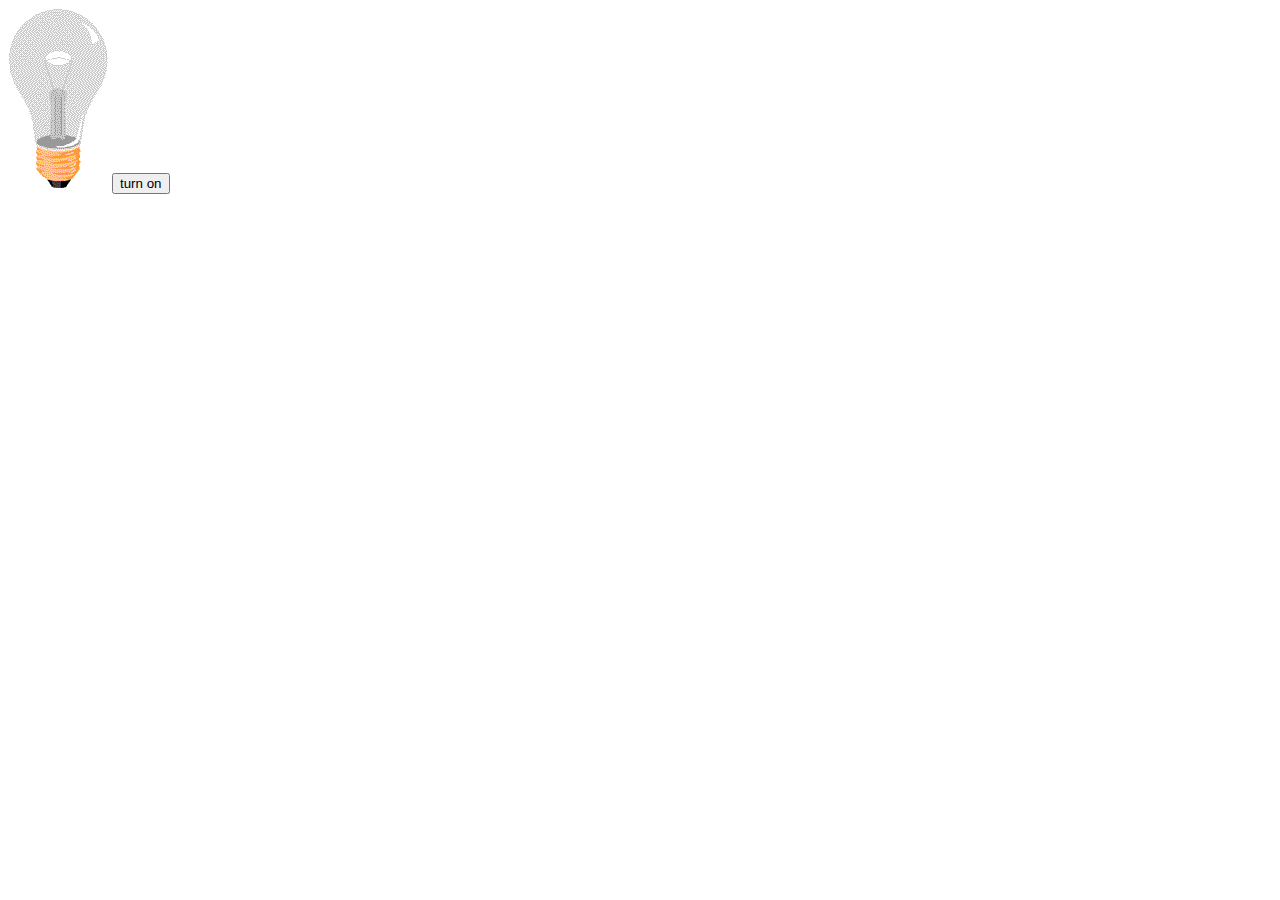
==== index.html @ 7b0c75f3 "end of project bulb" ====
<!DOCTYPE html>
<html lang="en">
<head>
    <meta charset="UTF-8">
    <meta http-equiv="X-UA-Compatible" content="IE=edge">
    <meta name="viewport" content="width=device-width, initial-scale=1.0">
    <link rel="stylesheet" href="./css/style.css">
    <title>js project</title>
</head>
<body>
    
        <img src="assets/bulboff.gif" id="bulb" alt="">
        <!-- <img src="assets/bulbon.gif" id="bulb" alt=""> -->
    <button id="bublbBtn" onclick="turnOnorOff()">turn on</button>
    
    


    <script src="./js/main.js"></script>
</body>
</html>
---- css/style.css ----
.bulb{
    display: flex;
}
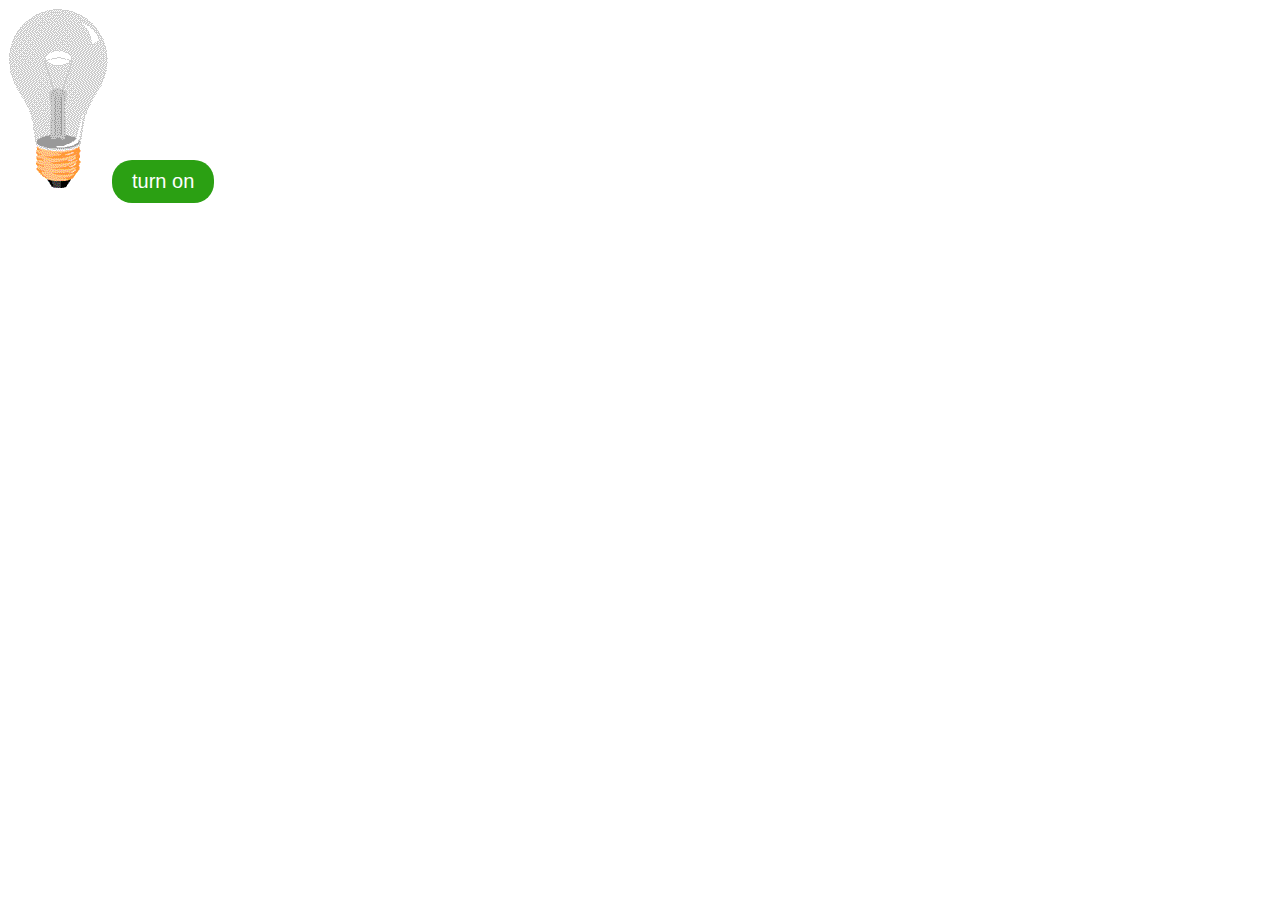
==== commit cc27a646: "end of section 26" ====
--- a/index.html
+++ b/index.html
@@ -9,13 +9,14 @@
 </head>
 <body>
     
+    <div class="continer-bulb">
         <img src="assets/bulboff.gif" id="bulb" alt="">
-        <!-- <img src="assets/bulbon.gif" id="bulb" alt=""> -->
     <button id="bublbBtn" onclick="turnOnorOff()">turn on</button>
+    </div>
     
     
 
 
-    <script src="./js/main.js"></script>
+    <script src="./js/form.js"></script>
 </body>
 </html>--- a/css/style.css
+++ b/css/style.css
@@ -1,3 +1,102 @@
-.bulb{
+
+#bublbBtn{
+    color: white;
+    background: rgb(43, 160, 19);
+    font-size: 20px;
+    border: none;
+    padding: 10px 20px;
+    border-radius:20px ;
+    font-family:Verdana, Geneva, Tahoma, sans-serif ;
+}
+/* form login */
+.form{
     display: flex;
-}+    flex-direction: column;
+    width: 300px;
+    gap: 30px;
+    background: rgb(46, 96, 134);
+    color: white;
+    padding: 20px;
+    border-radius: 20px;
+    margin:100px  auto;
+}
+.username , .password{
+    width: 200px;
+    border: 2px solid rgb(8, 42, 69) ;
+    padding: 10px;
+    border-radius: 25px;
+    margin: 5px auto;
+    background-color: transparent;
+}
+.username::placeholder , .password::placeholder{
+    color: bisque;
+}
+.btn-form{
+    border: none;
+    outline: none;
+    width: 100px;
+    padding: 10px;
+    margin: auto;
+    background-color: rgb(131, 255, 127);
+    border-radius: 10px;
+    color: green;
+}
+.craete-form{
+    display: flex;
+    justify-content: space-around;
+    align-items: center;
+}
+.modal{
+display: none;
+position: absolute;
+top: 0;
+right: 0;
+border-radius: 20px;
+font-family: Shabnam FD;
+background-color: brown;
+color: beige;
+padding: 20px;
+}
+
+.username-valedition , .password-valedition{
+    color: rgb(232, 112, 112);
+    margin-top: -30px;
+    font-size: 14px;
+    text-align: center;
+    display: none;
+
+}
+/*end of  form login */
+/* Online sale of tickets */
+.mohammad{
+    color: red;
+    border: none;
+    outline: none;
+}
+.tickets{
+    display: flex;
+     justify-content: center;
+     align-items: center;
+     height: 100vh;
+}
+.countirySelect{
+    padding: 10px;
+    font-size: 18px;
+    margin: 50px;
+    border: none;
+    outline: none;
+    border-radius: 10px;
+    box-shadow: 3px 3px 10px rgb(139, 125, 125);
+}.citySelect{
+    padding: 10px;
+    font-size: 18px;
+    margin: 50px;
+    border: none;
+    outline: none;
+    border-radius: 10px;
+    box-shadow: 3px 3px 10px rgb(139, 125, 125);
+}
+/*  end of Online sale of tickets */
+
+  
+ 